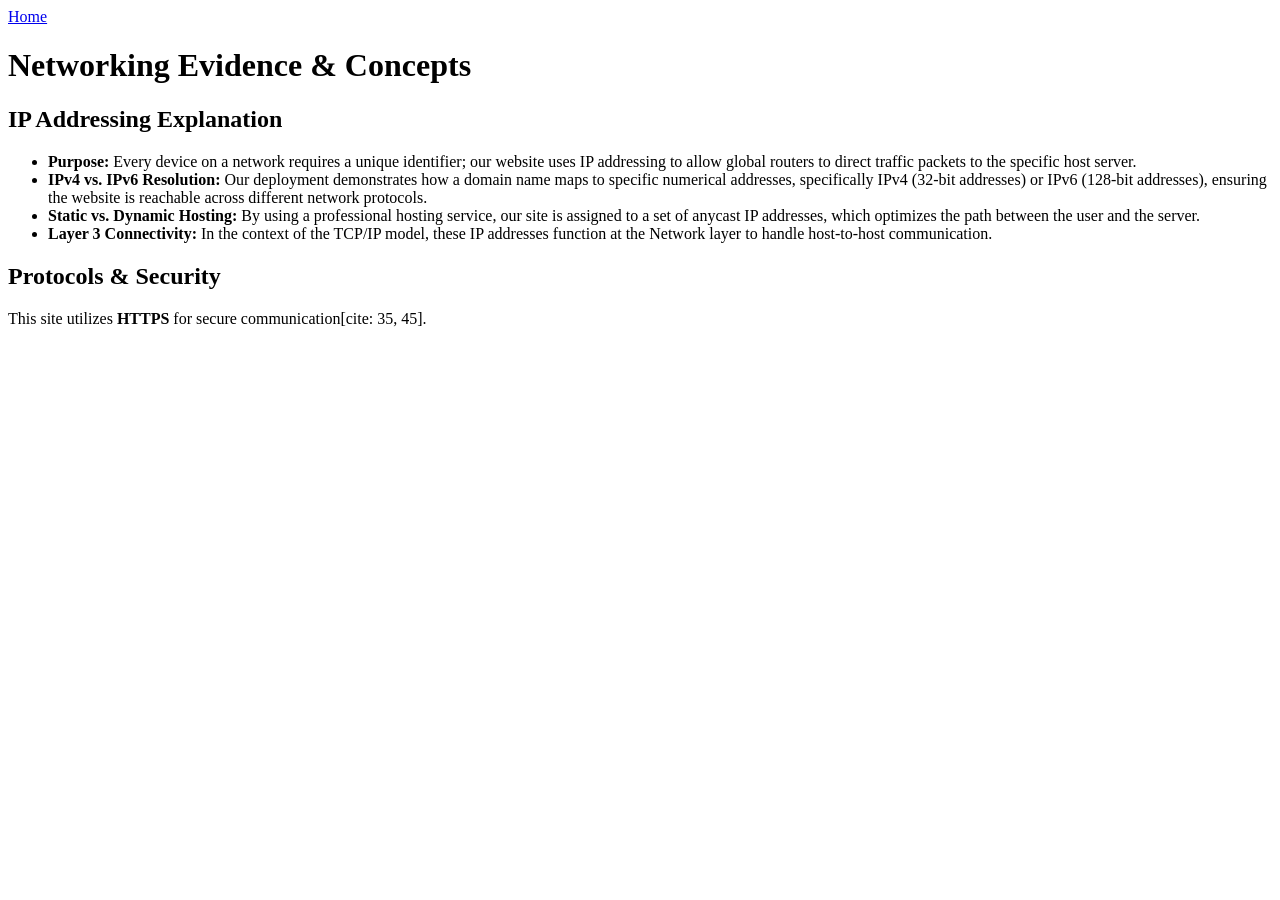
==== networking.html @ 941f79c4 "Revise networking concepts and add explanations Updated headings and added detailed explanations for" ====
<!DOCTYPE html>
<html lang="en">
<head>
    <meta charset="UTF-8">
    <title>Networking Concepts</title>
    <link rel="stylesheet" href="style.css">
</head>
<body>
    <nav><a href="index.html">Home</a></nav>
    <h1>Networking Evidence & Concepts</h1>
    
    <section>
        <h2>IP Addressing Explanation</h2>
        <ul>
            <li><strong>Purpose:</strong> Every device on a network requires a unique identifier; our website uses IP addressing to allow global routers to direct traffic packets to the specific host server.</li>
            <li><strong>IPv4 vs. IPv6 Resolution:</strong> Our deployment demonstrates how a domain name maps to specific numerical addresses, specifically IPv4 (32-bit addresses) or IPv6 (128-bit addresses), ensuring the website is reachable across different network protocols.</li>
            <li><strong>Static vs. Dynamic Hosting:</strong> By using a professional hosting service, our site is assigned to a set of anycast IP addresses, which optimizes the path between the user and the server.</li>
            <li><strong>Layer 3 Connectivity:</strong> In the context of the TCP/IP model, these IP addresses function at the Network layer to handle host-to-host communication.</li>
        </ul>
    </section>

    <section>
        <h2>Protocols & Security</h2>
        <p>This site utilizes <strong>HTTPS</strong> for secure communication[cite: 35, 45].</p>
    </section>
</body>
</html>
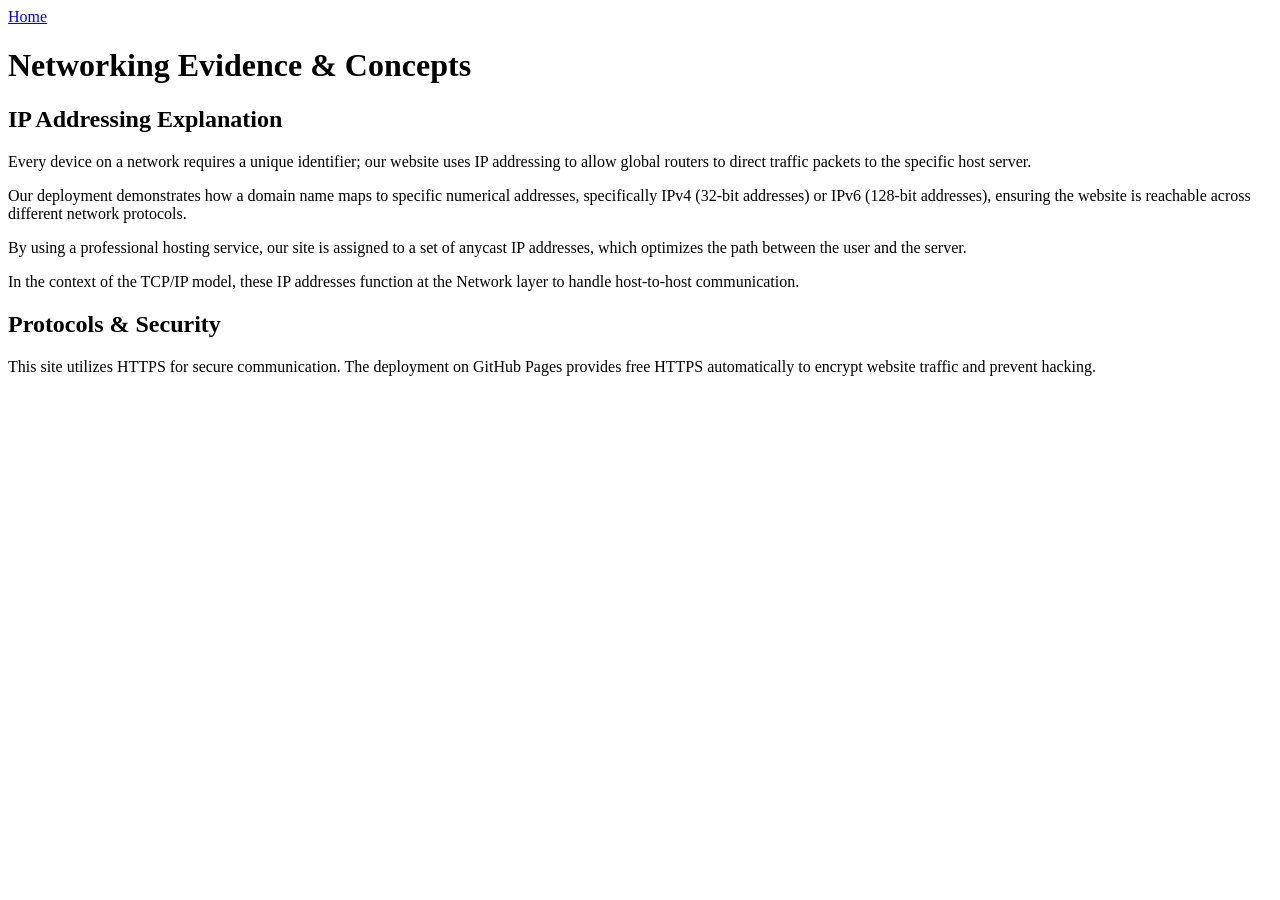
==== commit 712f770a: "Refactor content structure and enhance HTTPS info Replaced list items with paragraphs for better rea" ====
--- a/networking.html
+++ b/networking.html
@@ -6,22 +6,22 @@
     <link rel="stylesheet" href="style.css">
 </head>
 <body>
-    <nav><a href="index.html">Home</a></nav>
+    <nav>
+        <a href="index.html">Home</a>
+    </nav>
     <h1>Networking Evidence & Concepts</h1>
     
     <section>
         <h2>IP Addressing Explanation</h2>
-        <ul>
-            <li><strong>Purpose:</strong> Every device on a network requires a unique identifier; our website uses IP addressing to allow global routers to direct traffic packets to the specific host server.</li>
-            <li><strong>IPv4 vs. IPv6 Resolution:</strong> Our deployment demonstrates how a domain name maps to specific numerical addresses, specifically IPv4 (32-bit addresses) or IPv6 (128-bit addresses), ensuring the website is reachable across different network protocols.</li>
-            <li><strong>Static vs. Dynamic Hosting:</strong> By using a professional hosting service, our site is assigned to a set of anycast IP addresses, which optimizes the path between the user and the server.</li>
-            <li><strong>Layer 3 Connectivity:</strong> In the context of the TCP/IP model, these IP addresses function at the Network layer to handle host-to-host communication.</li>
-        </ul>
+        <p>Every device on a network requires a unique identifier; our website uses IP addressing to allow global routers to direct traffic packets to the specific host server.</p>
+        <p>Our deployment demonstrates how a domain name maps to specific numerical addresses, specifically IPv4 (32-bit addresses) or IPv6 (128-bit addresses), ensuring the website is reachable across different network protocols.</p>
+        <p>By using a professional hosting service, our site is assigned to a set of anycast IP addresses, which optimizes the path between the user and the server.</p>
+        <p>In the context of the TCP/IP model, these IP addresses function at the Network layer to handle host-to-host communication.</p>
     </section>
 
     <section>
         <h2>Protocols & Security</h2>
-        <p>This site utilizes <strong>HTTPS</strong> for secure communication[cite: 35, 45].</p>
+        <p>This site utilizes HTTPS for secure communication. The deployment on GitHub Pages provides free HTTPS automatically to encrypt website traffic and prevent hacking.</p>
     </section>
 </body>
 </html>
